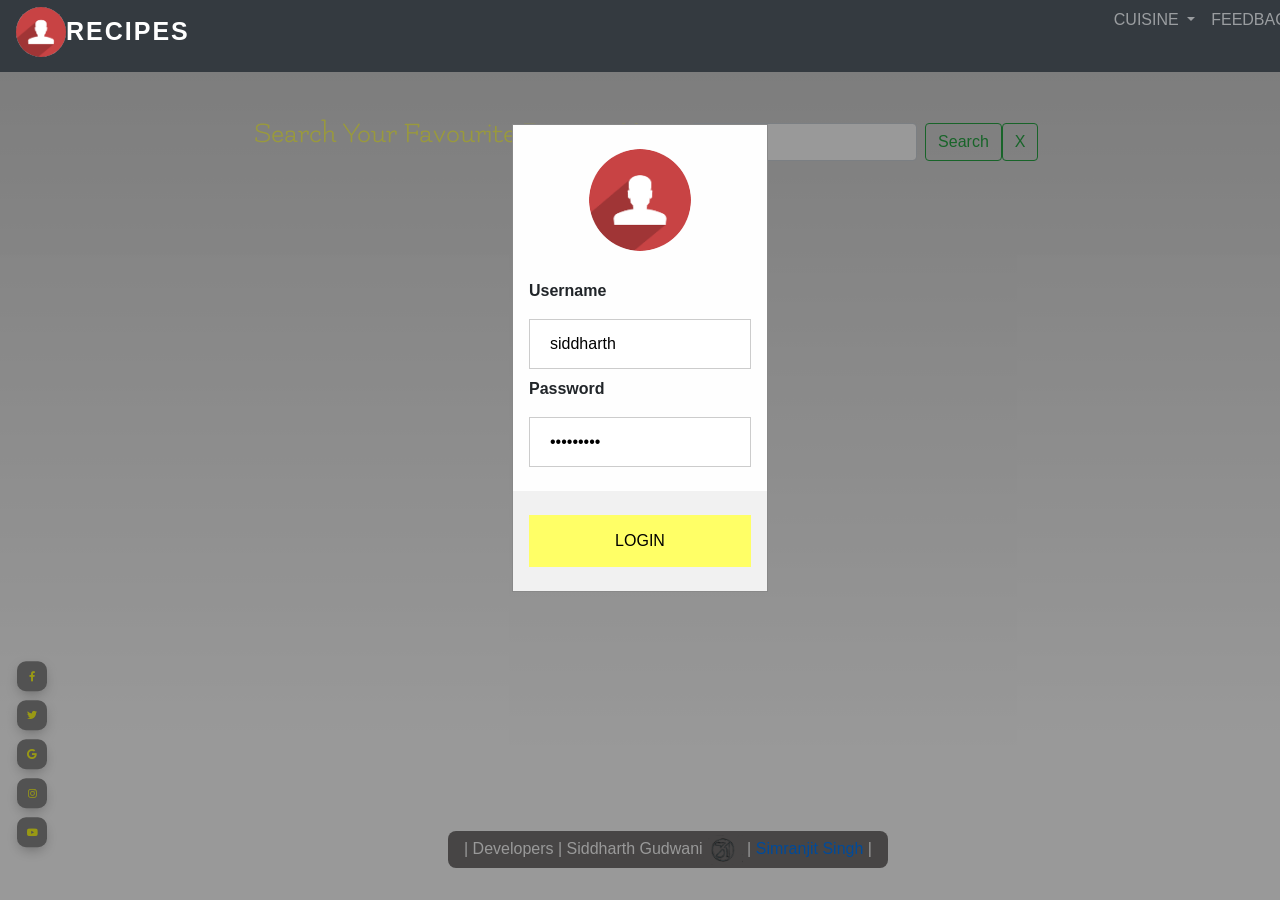
==== index.html @ 6e5a3208 "Update index.html" ====
<!DOCTYPE html>
<html>

<head>
    <title>Recipes </title>
    <meta name="viewport" content="width=device-width, initial-scale=1.0">
    <link rel="stylesheet" href="https://maxcdn.bootstrapcdn.com/bootstrap/4.3.1/css/bootstrap.min.css" />
    <link rel="stylesheet" type="text/css" href="./style.css" />
    <link rel="stylesheet" href="https://use.fontawesome.com/releases/v5.4.1/css/all.css">
    <link href="https://fonts.googleapis.com/css?family=Flamenco" rel="stylesheet">
</head>

 <body onload='getRecipes(" ");openForm()'>

    <!-- <div id="loading"></div> -->

    <nav class="navbar navbar-expand-md bg-dark fixed-top navbar-dark">
      <a href="#"><img src="pic1.jpg" class="logo"></a>
        <a class="navbar-brand" href="#">Recipes</a>
        <button class="navbar-toggler" type="button" data-toggle="collapse" data-target="#collapsibleNavbar">
            <span class="navbar-toggler-icon"></span>
        </button>
        <div class="collapse navbar-collapse" id="collapsibleNavbar">
            <ul class="navbar-nav">
                <!-- <li class="nav-item">
                    <a class="nav-link" href="./index.html">Home</a>
                </li> -->
                <li class="nav-item dropdown">
                    <a class="nav-link dropdown-toggle" href="#" id="navbarDropdown" role="button" data-toggle="dropdown" aria-haspopup="true" aria-expanded="false">
                      CUISINE
                    </a>
                    <div class="dropdown-menu" aria-labelledby="navbarDropdown">
                      <a class="dropdown-item" href="#" onclick='getRecipes("Indian")'>Indian</a>
                      <a class="dropdown-item" href="#" onclick='getRecipes("American")'>American</a>
                      <a class="dropdown-item" href="#" onclick='getRecipes("Chinese")'>Chinese</a>
                      <a class="dropdown-item" href="#" onclick='getRecipes("Japanese")'>Japanese</a>
                      <a class="dropdown-item" href="#" onclick='getRecipes("Italian")'>Italian</a>
                      <a class="dropdown-item" href="#" onclick='getRecipes("Thai")'>Thai</a>
                    </div>
                  </li>
                  <li class="nav-item">
                    <a class="nav-link" href="./feedback.html">FEEDBACK</a>
                </li>
                <li class="nav-item">
                    <a class="nav-link" href="./contact.html">CONTACT US</a>
                </li>
                  <li class="nav-item">
                    <a class="nav-link" href="#">ABOUT US</a>
                </li>
            </ul>
        </div>
       <!-- <div class="form-inline">
            <input class="form-control mr-sm-2" type="search" placeholder="Search" aria-label="Search"
                id="search-input">
            <button class="btn btn-outline-success my-2 my-sm-0" type="submit" id="search-button">Search</button>
         </div> -->
    </nav>
<!-- <div class="form-inline">
    <input class="form-control mr-sm-2" type="search" placeholder="Search" aria-label="Search"
        id="search-input">
    <button class="btn btn-outline-success my-2 my-sm-0" type="submit" id="search-button">Search</button>
 </div> -->
    <!-- <div class="main-content-header">
        <h1> Welcome To <span class="colorchange">Recipes</span><br>
            -Search Your Favourite Recipes <BR> Right Now  !!</h1> -->
        <!-- <a href="LOG.html" class="btn btn-full"> CREATE ACCOUNT </a>
        <a href="menu.html" class="btn btn-nav"> MENU</a> -->
    <!-- </div> --> 
    <br><br><br><br><br><br><br><br><br>
    <br><br>
    <div class="text-center"><h2  style="color:#ffff66;font-size:30px">Search Your Favourite <span class="colorchange">Recipes</span> Here<h2></div>
       
    <div class="form-inline" id="serchss">
        
        <!-- <h4> Welcome To <span class="colorchange">Recipes</span>
            -Search Your Favourite Recipes  Right Now  !!</h4>
                <br><br> -->
        <input class="form-control mr-sm-2" type="search" placeholder="Search" aria-label="Search"
            id="search-input">
         <button class="btn btn-outline-success my-2 my-sm-0" type="submit" id="search-button">Search</button>
         <button class="btn btn-outline-success my-2 my-sm-0" type="submit" id="search-button" onclick="cleandata()">  X  </button>

    </div>
   
    <div id="recipes"></div>

    <!-- popup form -->
    <div id="id01" class="modal">
  
        <form class="modal-contentanimate" action="/action_page.php" method="post">
          <div class="imgcontainer">
            <!-- <span onclick="document.getElementById('id01').style.display='none'" class="close" title="Close Modal">&times;</span> -->
            <img src="pic1.jpg" alt="Avatar" class="avatar">
          </div>
      
          <div class="container">
            <label for="uname"><b>Username</b></label>
            
            <input type="text" name="" id="nameid" placeholder="Enter Username" value="siddharth"> 
            <label for="psw"><b>Password</b></label>
            <input type="password" placeholder="Enter Password" name="psw" value="siddharth" required>
              
            <!-- <button  onclick="myfunction()">Login</button> -->
            
          </div>
      
          <div class="container" style="background-color:#f1f1f1">
            <button type="button" onclick="formclose() ;myfunction() " class="cancelbtn">LOGIN</button>
            
          </div>
        </form>
 </div>
        <!-- main content -->
 
      <!-- <div class="main-content-header">
        <h1> Welcome To <span class="colorchange">Recipes</span><br>
            -Search Your Favourite Recipes <BR> Right Now  !!</h1>
        <a href="LOG.html" class="btn btn-full"> CREATE ACCOUNT </a>
        <a href="menu.html" class="btn btn-nav"> MENU</a>
    </div>  -->
    
    
    <!-- Main -->
    <!-- <div class="main-content-header">
        <h1> Welcome To <span class="colorchange">Recipes</span><br>
            -Search Your Favourite Recipes <BR> Right Now  !!</h1>
        <a href="LOG.html" class="btn btn-full"> CREATE ACCOUNT </a>
        <a href="menu.html" class="btn btn-nav"> MENU</a>
    </div>
    
    <div class="form-inline">
        <input class="form-control mr-sm-2" type="search" placeholder="Search" aria-label="Search"
            id="search-input">
        <button class="btn btn-outline-success my-2 my-sm-0" type="submit" id="search-button">Search</button>
    </div>
    <div id="recipes"></div> -->


    <!-- Modal -->
    <center>
        <div class="modal fade in" id="mailModal" role="dialog"
            style="z-index: 9999; display: none; padding-left: 0px;">
            <div class="modal-dialog">
                <div class="modal-content">
                    <div class="modal-header">
                        <h4 class="modal-title" id="mailheader">Ingredients</h4>
                        <button type="button" class="close" data-dismiss="modal">
                            x
                        </button>
                    </div>
                    <div class="modal-body">
                        <div class="form-horizontal">
                            <div id="datare">
                            </div>
                        </div>
                    </div>
                </div>
            </div>
    </center>
<!-- change -->
<!-- <div class="boxcon">
    <a href="#"><img src="fesfwe.png" alt="" class="box-img"></a>
    <div class="contentcontact">
        <h2>Connect with us on <br>Social Media Platforms</h2>
    </div>
   <div class="middlecon">
     <a class="btncon" href="https://www.facebook.com/">
       <i class="fab fa-facebook-f"></i>
     </a>
     <a class="btncon" href="https://google.com/login">
       <i class="fab fa-twitter"></i>
     </a>
     <a class="btncon" href="https://www.google.com/">
       <i class="fab fa-google"></i>
     </a>
     <a class="btncon" href="https://www.google.com/?hl=en">
       <i class="fab fa-instagram"></i>
     </a>
     <a class="btncon" href="https://www.google.com/?gl=IN&hl=en-GB">
       <i class="fab fa-youtube"></i>
     </a>
   </div>
  </div> -->
<!-- change -->
    <footer>
      |  Developers  |   Siddharth Gudwani<a href="https://siddharthgudwani.github.io/Resume/"><img src="fesfwe.png" class="logo31footer"></a> | <a href="https://simranjit12145.github.io/Resume/">Simranjit Singh</a> |
     
    </footer>
   <footer class="socialfooter">
       <div class="middlecon">
         <a class="btncon" href="https://www.facebook.com/">
           <i class="fab fa-facebook-f"></i>
         </a>

         <a class="btncon" href="https://google.com/login">
           <i class="fab fa-twitter"></i>
         </a>

         <a class="btncon" href="https://www.google.com/">
           <i class="fab fa-google"></i>
         </a>

         <a class="btncon" href="https://www.google.com/?hl=en">
           <i class="fab fa-instagram"></i>
         </a>

         <a class="btncon" href="https://www.google.com/?gl=IN&hl=en-GB">
           <i class="fab fa-youtube"></i>
         </a> 

         </div> 
    </footer>
    

    <!-- <script type="text/javascript" src="http://code.jquery.com/jquery-3.4.1min.js"></script>

    <script src="https://maxcdn.bootstrapcdn.com/bootstrap/4.1.0/js/bootstrap.min.js"></script> -->
    <script src="./script.js"></script>
    
    <script src="https://cdnjs.cloudflare.com/ajax/libs/jquery/3.4.0/jquery.min.js"></script>
 
<!-- <script src="https://ajax.googleapis.com/ajax/libs/jquery/3.4.1/jquery.min.js"></script> -->


<script type="text/javascript" src="http://code.jquery.com/jquery-3.4.1.min.js"></script>
    <script src="https://ajax.googleapis.com/ajax/libs/jquery/3.4.1/jquery.min.js"></script>
    <script src="https://maxcdn.bootstrapcdn.com/bootstrap/4.1.0/js/bootstrap.min.js"></script>
<script>
//  $(document).ready(function(){
//  // myFunction();
//  const person = prompt("Please enter your name", "Your Name");
 
  
//    const name = $('#uname').val();
//    $('.logo').attr('src',`https://joeschmoe.io/api/v1/${name}`);
   

  
//  });



</script>

</body>

</html>
---- style.css ----
body {
  margin: 0;
  padding: 0;
  /* background-color: #4CAF50; */
  /* background-image:url('./preloader.gif');
  background-size: cover;
  background-repeat: no-repeat;
  position: fixed;
  width: 10%;
  height: 1vh; */

  /* height: 100vh;
  width:100%; */
  /* background-image: url('bg2.jpg'); */
  /* background-size: auto; */
  /* background-repeat: no-repeat;
  background-size: 80% 80%; */
  /* background-color: violet; */
  background-position: center;
  display: flex;
  justify-content: center;
  align-items: center;

  background:linear-gradient(rgba(0,0,0,0.2),rgba(0,0,0,0)),url('./food.gif') ;
  background-size: 100% 285%;
  background-repeat: no-repeat;
}
.text-center{
  margin-top:1%;
  margin-left: 1%;
  margin-right: 1%;
  font-family: 'Flamenco', cursive;
}
/* front page content */

.main-content-header{
	width: 1180px;
	padding:0 2%;
	position: absolute;
	/*border: 1px solid red;*/
	top: 55%;
	left: 100%;
  transform: translate(-50%, -50%);
  font-family: 'Flamenco', cursive;
  }


.btn-full{
	background-color: transparent;
	margin-right: 15px;
  color:black;
  border: 1px solid #66ff66;
  background-color: #ffff66;
}


.btn-full:hover{
	background-color: #66ff66;
        box-shadow: 0 0px 0px 0 rgba(0, 230, 230,0.8), 0 20px 50px 0 rgba(89, 89, 89,1);
        
}

.btn-nav{
	background-color: transparent;
  color:black;
  border: 1px solid #66ff66;
  background-color: #ffff66;
  
}

.btn-nav:hover{
	background-color: #66ff66;
         box-shadow: 0 0px 0px 0 rgba(0, 230, 230,0.8), 0 20px 50px 0 rgba(89, 89, 89,1);
}

.colorchange{
	animation:  colorchangethapa 1s infinite;
          

        
}
@keyframes colorchangethapa{
	0%{color: red;}
	25%{color:#66ff66; ;}
	50%{ color:black; }
	100%{ color:#ffff66;  }
}
/* ^ front page content ^ */
#loading {
  position: fixed;
  width: 100%;
  height: 100vh;
  background: #fff url('./preloader.gif') no-repeat center;
  z-index: 9999;
}
.logo{
  height: 50px;
  width: auto;
  border-radius: 80%;
}
#collapsibleNavbar li:hover{
border-bottom: 2px solid #ffff66; }
.header {
  height: 100vh;
  background-image: url(bg1.jpg);
  background-size: cover;
  background-position: center;
  display: flex;
  justify-content: center;
  align-items: center;
}

.carousel-inner {
  position: fixed !important;
}

.carousel-item {
  height: 100vh;
  min-height: 300px;
  background: no-repeat center center scroll;
  -webkit-background-size: cover;
  background-size: cover;
}

.navbar {
  padding-top: 0;
}

.navbar .container {
  background: #ffffffe3;
  width: auto;
  border-radius: 0 0 0.1em 0.1em;
}

.navbar-brand {
  color: white;
  font-size: 25px;
  text-transform: uppercase;
  font-weight: bold;
  letter-spacing: 2px;
}

.navbar-nav {
  text-align: center;
  padding-left:900px;
}

.navbar-toggler {
  padding: 1px 5px;
  font-size: 18px;
  line-height: 0.3;
  background: #fff;
}

#brand {
  position: fixed;
  top: 5em;
  left: 33%;
  background: #ffffffcf;
  width: 35%;
  border-radius: 0.5em;
}

#brand-name {
  padding: 0.5em 0.5em 0.5em 0.5em;
  text-align: center;
  font-size: x-large;
}

#search-bar {
  padding: 1em 1em 1em 1em;
}

#recipes {
  display: none;
  width: 90%;
  background: #ffffffa6;
  padding: 10px;
  position: fixed;
  top: 12em;
  border-radius: 0.5em;
  left: 5%;
  height: 70%;
  overflow: scroll;
}

#pics {
  display: none;
  width: 90%;
  background: #ffffffa6;
  padding: 10px;
  position: fixed;
  top: 12em;
  border-radius: 0.5em;
  left: 5%;
  height: 70%;
  overflow: scroll;
}

#nutri-analysis {
  display: none;
  width: 90%;
  background: #ffffff;
  padding: 10px;
  position: fixed;
  top: 12em;
  border-radius: 0.5em;
  left: 5%;
  height: auto;
  overflow: scroll;
}

.recipe-card {
  float: left;
  height:450px;
  width:200px;
  padding: 0.1em;
  margin: 15px;
}

.pic-card {
  float: left;
  padding: 1em;
  margin: 0.2em;
}

#contact-us {
  width: 70%;
  background: #ffffffd9;
  padding: 1em 5em 2em 5em;
  position: absolute;
  top: 10%;
  border-radius: 0.5em;
  left: 15%;
}

.card-img-top {
  width: 12em;
  align-self: center;
}

footer {
  position: fixed;
  bottom: 2em;
  background: #636060e0;
  left: 35%;
  border-radius: 0.5em;
  padding: 0.2em 1em 0.2em 1em;
  color: #fefefe;
}

/* //pop form */
.modal input[type=text], .modal input[type=password] {
  width: 100%;
  padding: 12px 20px;
  margin: 8px 0;
  display: inline-block;
  border: 1px solid #ccc;
  box-sizing: border-box;
}
/* //#4CAF50 */
/* Set a style for all buttons */
.modal button {
  background-color: #ffff66;
  color: black;
  padding: 14px 20px;
  margin: 8px 0;
  border: none;
  cursor: pointer;
  width: 100%;
}

button:hover {
  opacity: 0.8;
}

/* Extra styles for the cancel button */
.cancelbtn {
  width: auto;
  padding: 10px 18px;
  background-color: #f44336;
}

/* Center the image and position the close button */
.imgcontainer {
  text-align: center;
  margin: 24px 0 12px 0;
  position: relative;
}

.avatar {
  width: 40%;
  border-radius:80%;
}

.container {
  padding: 16px;
}

span.psw {
  float: right;
  padding-top: 16px;
}

/* The Modal (background) */
.modal {
  display: none; /* Hidden by default */
  position: fixed; /* Stay in place */
  z-index: 1; /* Sit on top */
  left: 0;
  top: 0;
  width: 100%; /* Full width */
  height: 100%; /* Full height */
  overflow: auto; /* Enable scroll if needed */
  background-color: rgb(0,0,0); /* Fallback color */
  background-color: rgba(0,0,0,0.4); /* Black w/ opacity */
  padding-top: 60px;
}

/* Modal Content/Box */
.modal-contentanimate {
  background-color:  #fefefe;
  margin: 5% auto 15% auto; /* 5% from the top, 15% from the bottom and centered */
  border: 1px solid #888;
  width: 20%; /* Could be more or less, depending on screen size */
}

/* The Close Button (x) */
/* .close {
  position: absolute;
  right: 25px;
  top: 0;
  color: #000;
  font-size: 35px;
  font-weight: bold;
}

.close:hover,
.close:focus {
  color: red;
  cursor: pointer;
} */

/* Add Zoom Animation */
.animate {
  -webkit-animation: animatezoom 0.6s;
  animation: animatezoom 0.6s
}

@-webkit-keyframes animatezoom {
  from {-webkit-transform: scale(0)} 
  to {-webkit-transform: scale(1)}
}
  
@keyframes animatezoom {
  from {transform: scale(0)} 
  to {transform: scale(1)}
}

/* Change styles for span and cancel button on extra small screens */
@media screen and (max-width: 300px) {
  span.psw {
     display: block;
     float: none;
  }
  .cancelbtn {
     width: 100%;
  }
}


/* footer logo */


.logo31footer{
	height: 30px;
	width: auto;
	
	margin-top: 1px;
        
}



/* <!-- change last form --> */

.boxcon{
  width: 100%;
  background: rgba(0, 0, 0, 0.4);
  padding: 10px;
  text-align: center;
  margin: auto;
  margin-top: 90%;
  color: #FF2;
  font-family: 'Flamenco';
  opacity:1;
}
/* .a{
  text-align:center;
  color:#3498db;
  +-+96
  
  font-size: 30px;
  
} */
/* .dd
{
text-align:center;
  color:#3498db;
  font-family: 'Flamenco';
  font-size: 70px;
  text-decoration: none;
} */

/* .dd:hover{
 border-bottom: 2px solid #3498db; 
} */
.middlecon{
 /* position: absolute; */
 top: 50%;
 transform: translateY(-5%);
 width: 20%;
 text-align: center;
 /* bottom: 0; */
}
.btncon{
 display: inline-block;
 width: 30px;
 height: 30px;
 background:  #888;
 margin: 1px;
 border-radius: 30%;
 box-shadow: 0 5px 15px -5px #00000070;
 color: #FF2;
 overflow: hidden;
 position: relative;
}
.btncon i{
 line-height: 30px;
 font-size: 10px;
 transition: 0.2s linear;
}
.btncon:hover i{
 transform: scale(1.3);
 color: #f1f1f1;
}
.btncon::before{
 content: "";
 position: absolute;
 width: 60%;
 height: 60%;
 background: #FF2;
 transform: rotate(45deg);
 left: -110%;
 top: 20%;
}
.btncon:hover::before{
 animation: aaa 0.7s 1;
 top: -10%;
 left: -10%;
}
@keyframes aaa {
 0%{
   left: -110%;
   top: 90%;
 }50%{
   left: 10%;
   top: -30%;
 }100%{
   top: -10%;
   left: -10%;
 }
}

.socialfooter{
  left:0%;
  width:10px;
  
  background: transparent;

}

#serchss{
  padding-top:20px;
}
/* <!-- change --> */
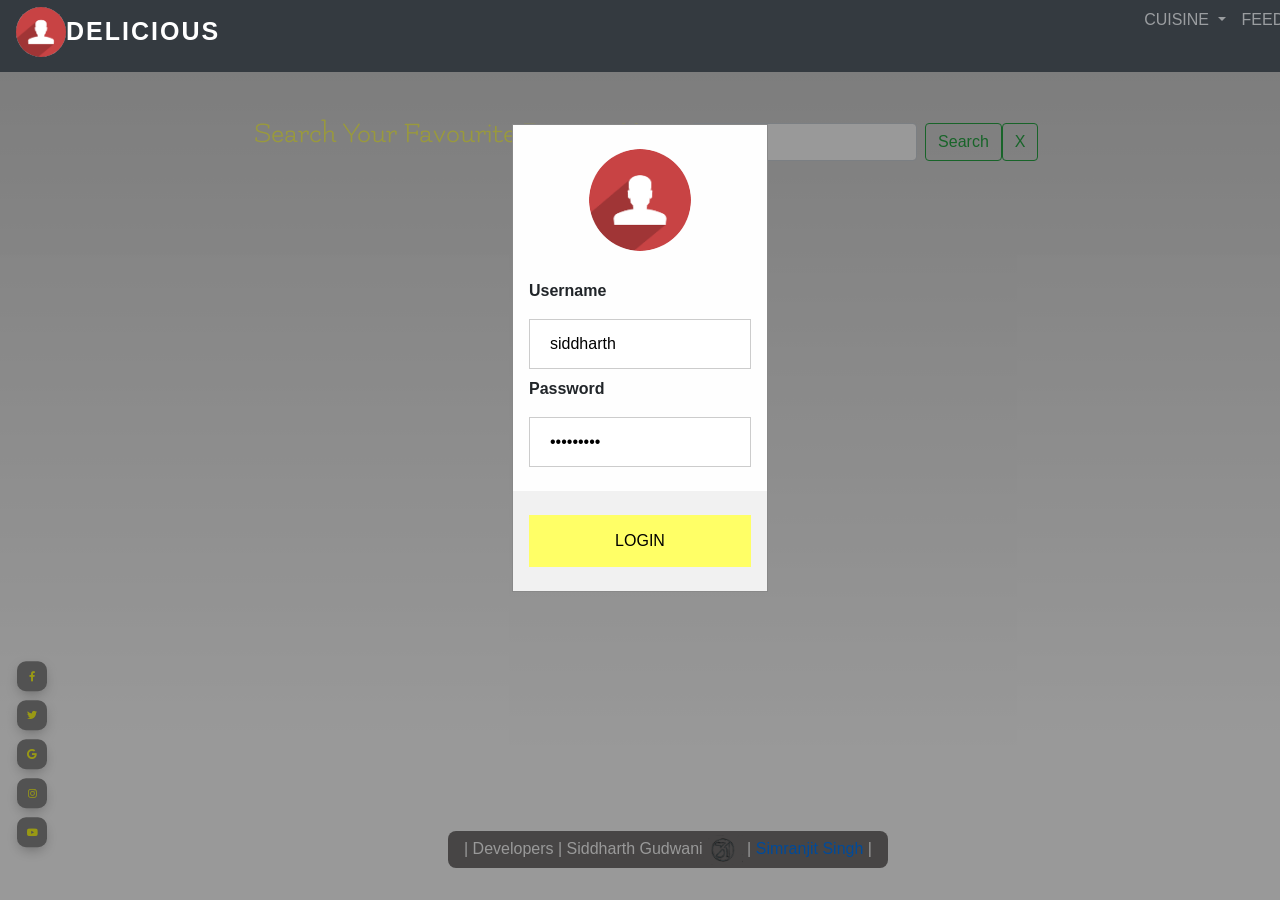
==== commit 218007de: "Update index.html" ====
--- a/index.html
+++ b/index.html
@@ -16,7 +16,7 @@
 
     <nav class="navbar navbar-expand-md bg-dark fixed-top navbar-dark">
       <a href="#"><img src="pic1.jpg" class="logo"></a>
-        <a class="navbar-brand" href="#">Recipes</a>
+        <a class="navbar-brand" href="#">Delicious</a>
         <button class="navbar-toggler" type="button" data-toggle="collapse" data-target="#collapsibleNavbar">
             <span class="navbar-toggler-icon"></span>
         </button>
@@ -44,9 +44,7 @@
                 <li class="nav-item">
                     <a class="nav-link" href="./contact.html">CONTACT US</a>
                 </li>
-                  <li class="nav-item">
-                    <a class="nav-link" href="#">ABOUT US</a>
-                </li>
+                
             </ul>
         </div>
        <!-- <div class="form-inline">
@@ -68,7 +66,7 @@
     <!-- </div> --> 
     <br><br><br><br><br><br><br><br><br>
     <br><br>
-    <div class="text-center"><h2  style="color:#ffff66;font-size:30px">Search Your Favourite <span class="colorchange">Recipes</span> Here<h2></div>
+    <div class="text-center"><h2  style="color:#ffff66;font-size:30px"><span class="colorchange"> Search Your Favourite Recipes Here</span> <h2></div>
        
     <div class="form-inline" id="serchss">
         
@@ -183,7 +181,7 @@
   </div> -->
 <!-- change -->
     <footer>
-      |  Developers  |   Siddharth Gudwani<a href="https://siddharthgudwani.github.io/Resume/"><img src="fesfwe.png" class="logo31footer"></a> | <a href="https://simranjit12145.github.io/Resume/">Simranjit Singh</a> |
+      |  Developers  |   Siddharth Gudwani<a href="https://siddharthgudwani.github.io/Resume/"><img src="fesfwe.png" class="logo31footer"></a> | <a href="https://Simranjitsingh12145.github.io/Resume/">Simranjit Singh</a> |
      
     </footer>
    <footer class="socialfooter">
@@ -215,7 +213,7 @@
     <!-- <script type="text/javascript" src="http://code.jquery.com/jquery-3.4.1min.js"></script>
 
     <script src="https://maxcdn.bootstrapcdn.com/bootstrap/4.1.0/js/bootstrap.min.js"></script> -->
-    <script src="./script.js"></script>
+   
     
     <script src="https://cdnjs.cloudflare.com/ajax/libs/jquery/3.4.0/jquery.min.js"></script>
  
@@ -225,7 +223,8 @@
 <script type="text/javascript" src="http://code.jquery.com/jquery-3.4.1.min.js"></script>
     <script src="https://ajax.googleapis.com/ajax/libs/jquery/3.4.1/jquery.min.js"></script>
     <script src="https://maxcdn.bootstrapcdn.com/bootstrap/4.1.0/js/bootstrap.min.js"></script>
-<script>
+ <script src="./script.js"></script>
+ <script>
 //  $(document).ready(function(){
 //  // myFunction();
 //  const person = prompt("Please enter your name", "Your Name");
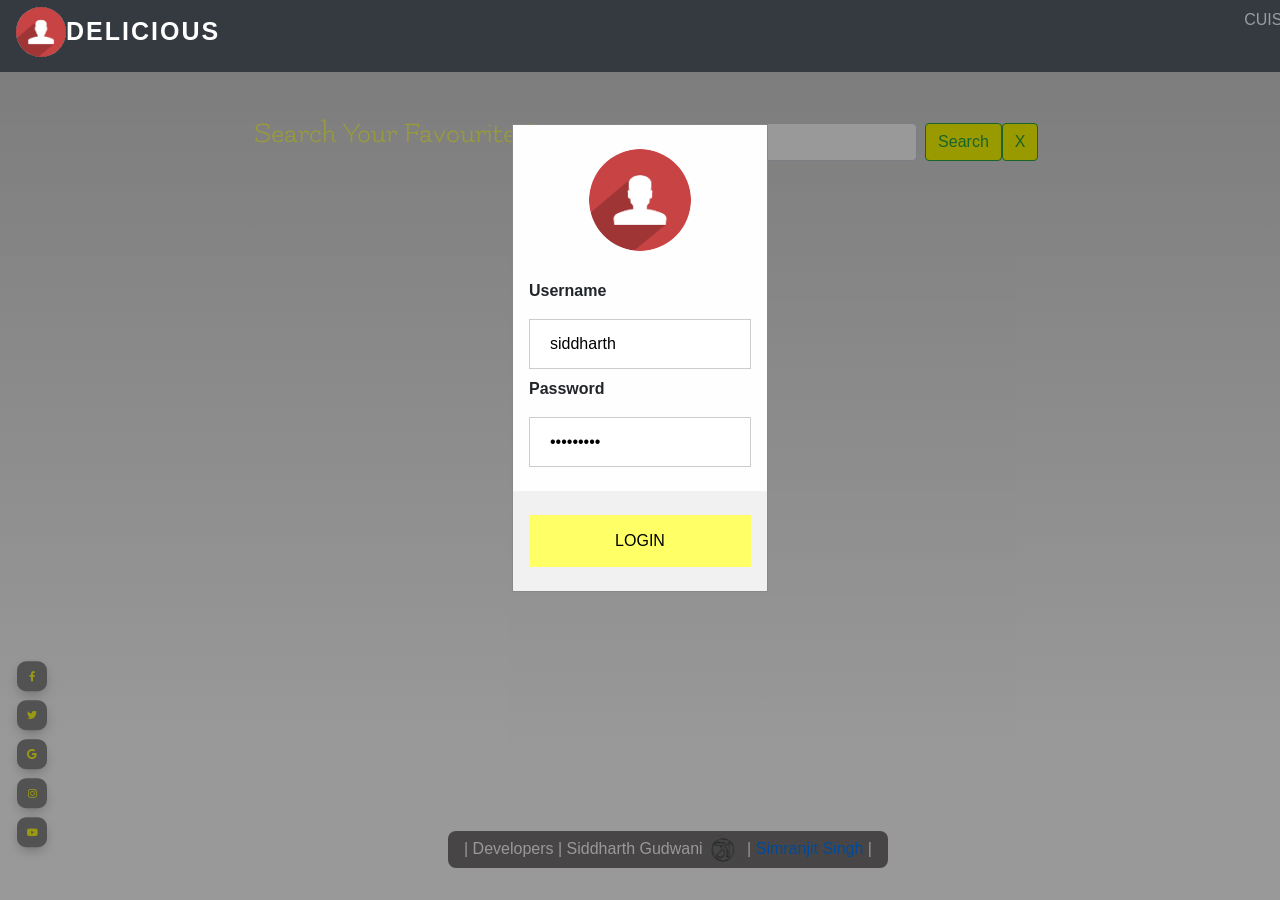
==== commit cd7634fc: "Update index.html" ====
--- a/index.html
+++ b/index.html
@@ -181,7 +181,7 @@
   </div> -->
 <!-- change -->
     <footer>
-      |  Developers  |   Siddharth Gudwani<a href="https://siddharthgudwani.github.io/Resume/"><img src="fesfwe.png" class="logo31footer"></a> | <a href="https://Simranjitsingh12145.github.io/Resume/">Simranjit Singh</a> |
+      |  Developers  |   Siddharth Gudwani<a href="https://siddharthgudwani.github.io/Resume/"><img src="fesfwe.png" class="logo31footer"></a> | <a href="https://Simranjit12145.github.io/Resume/">Simranjit Singh</a> |
      
     </footer>
    <footer class="socialfooter">
--- a/style.css
+++ b/style.css
@@ -24,6 +24,7 @@
   background:linear-gradient(rgba(0,0,0,0.2),rgba(0,0,0,0)),url('./food.gif') ;
   background-size: 100% 285%;
   background-repeat: no-repeat;
+ 
 }
 .text-center{
   margin-top:1%;
@@ -142,7 +143,7 @@
 
 .navbar-nav {
   text-align: center;
-  padding-left:900px;
+  padding-left:1000px;
 }
 
 .navbar-toggler {
@@ -482,5 +483,10 @@
 
 #serchss{
   padding-top:20px;
+ 
+}
+#serchss #search-button
+{
+  background-color: yellow;
 }
 /* <!-- change --> */
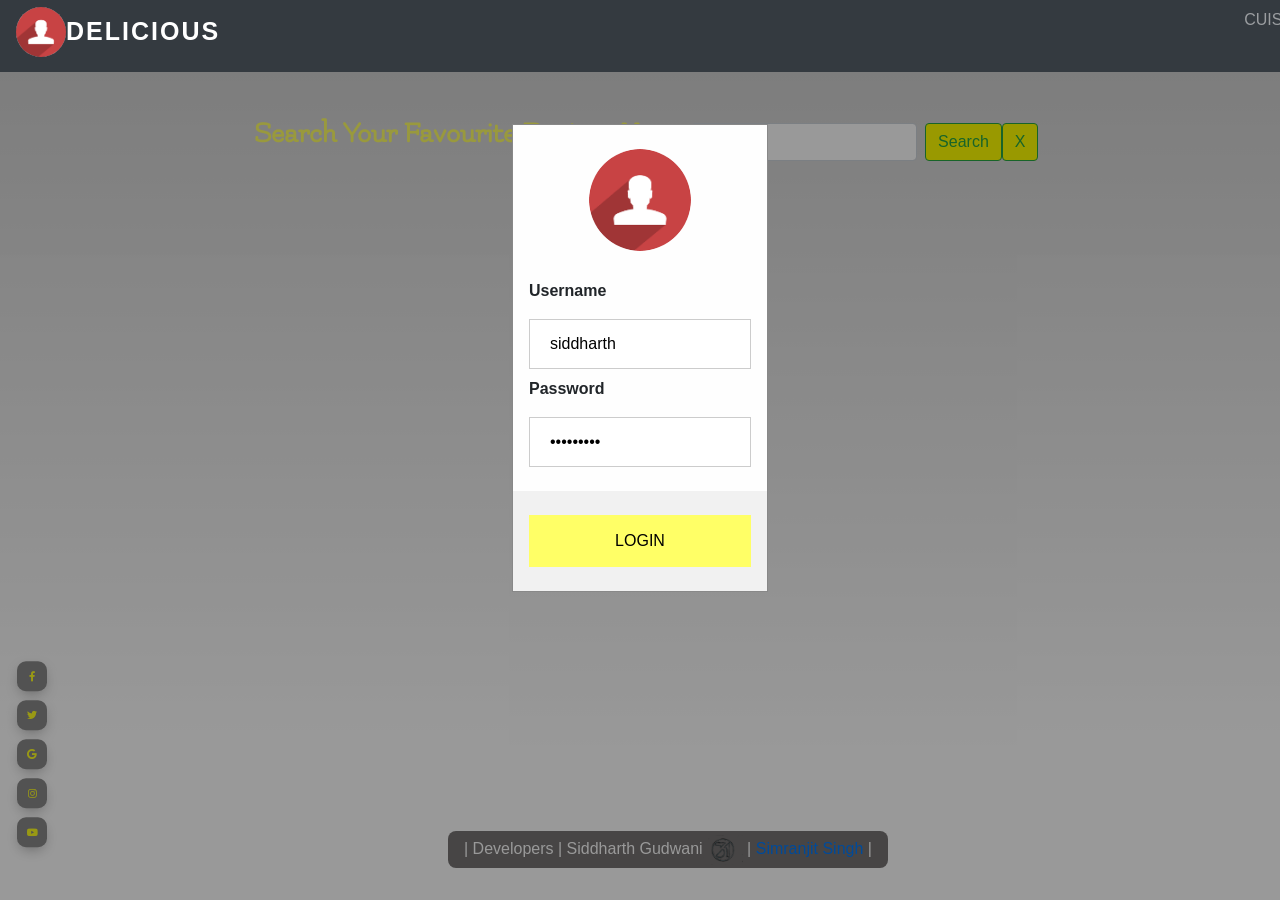
==== commit 0d71ddd6: "Update index.html" ====
--- a/index.html
+++ b/index.html
@@ -66,7 +66,7 @@
     <!-- </div> --> 
     <br><br><br><br><br><br><br><br><br>
     <br><br>
-    <div class="text-center"><h2  style="color:#ffff66;font-size:30px"><span class="colorchange"> Search Your Favourite Recipes Here</span> <h2></div>
+    <div class="text-center"><h2  style="color:#ffff66;font-size:30px"><span class="colorchange"> <b>Search Your Favourite Recipes Here</b></span> <h2></div>
        
     <div class="form-inline" id="serchss">
         
@@ -181,7 +181,7 @@
   </div> -->
 <!-- change -->
     <footer>
-      |  Developers  |   Siddharth Gudwani<a href="https://siddharthgudwani.github.io/Resume/"><img src="fesfwe.png" class="logo31footer"></a> | <a href="https://Simranjit12145.github.io/Resume/">Simranjit Singh</a> |
+      |  Developers  |   Siddharth Gudwani<a href="https://siddharthgudwani.github.io/Resume/"><img src="fesfwe.png" class="logo31footer"></a> | <a href="https://Simranjitsingh12145.github.io/Resume/">Simranjit Singh</a> |
      
     </footer>
    <footer class="socialfooter">
--- a/style.css
+++ b/style.css
@@ -75,7 +75,7 @@
 }
 
 .colorchange{
-	animation:  colorchangethapa 1s infinite;
+	animation:  colorchangethapa 5s infinite;
           
 
         
@@ -83,7 +83,7 @@
 @keyframes colorchangethapa{
 	0%{color: red;}
 	25%{color:#66ff66; ;}
-	50%{ color:black; }
+	50%{ color:cyan; }
 	100%{ color:#ffff66;  }
 }
 /* ^ front page content ^ */
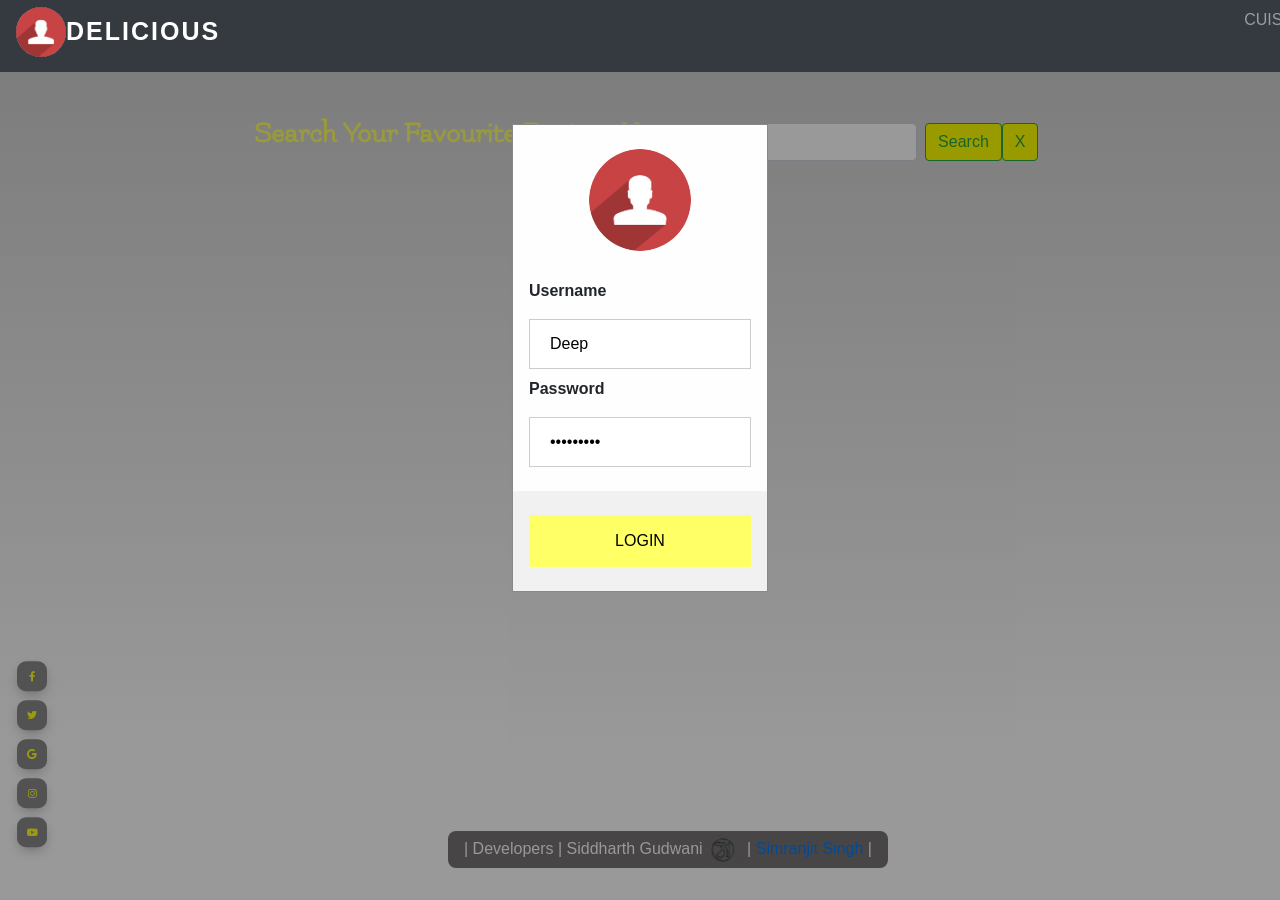
==== commit f404f0c5: "Update index.html" ====
--- a/index.html
+++ b/index.html
@@ -94,7 +94,7 @@
           <div class="container">
             <label for="uname"><b>Username</b></label>
             
-            <input type="text" name="" id="nameid" placeholder="Enter Username" value="siddharth"> 
+            <input type="text" name="" id="nameid" placeholder="Enter Username" value="Deep"> 
             <label for="psw"><b>Password</b></label>
             <input type="password" placeholder="Enter Password" name="psw" value="siddharth" required>
               
@@ -181,7 +181,7 @@
   </div> -->
 <!-- change -->
     <footer>
-      |  Developers  |   Siddharth Gudwani<a href="https://siddharthgudwani.github.io/Resume/"><img src="fesfwe.png" class="logo31footer"></a> | <a href="https://Simranjitsingh12145.github.io/Resume/">Simranjit Singh</a> |
+      |  Developers  |   Siddharth Gudwani<a href="https://siddharthgudwani.github.io/Resume/"><img src="fesfwe.png" class="logo31footer"></a> | <a href="https://simranjit12145.github.io/Resume/">Simranjit Singh</a> |
      
     </footer>
    <footer class="socialfooter">
--- a/style.css
+++ b/style.css
@@ -75,12 +75,12 @@
 }
 
 .colorchange{
-	animation:  colorchangethapa 5s infinite;
+	animation:  clrchange 5s infinite;
           
 
         
 }
-@keyframes colorchangethapa{
+@keyframes clrchange{
 	0%{color: red;}
 	25%{color:#66ff66; ;}
 	50%{ color:cyan; }
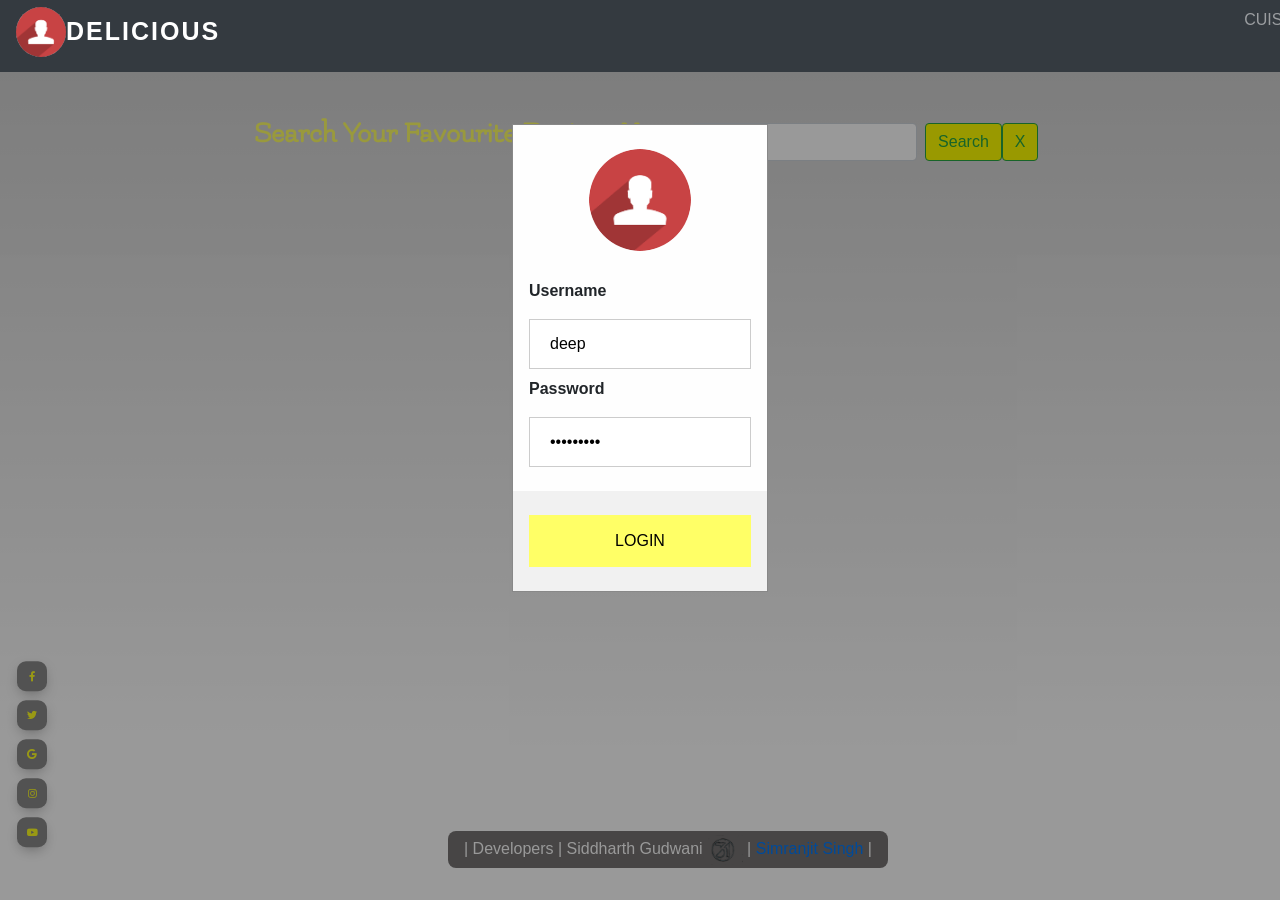
==== commit a55b6e1b: "Update index.html" ====
--- a/index.html
+++ b/index.html
@@ -94,7 +94,7 @@
           <div class="container">
             <label for="uname"><b>Username</b></label>
             
-            <input type="text" name="" id="nameid" placeholder="Enter Username" value="Deep"> 
+            <input type="text" name="" id="nameid" placeholder="Enter Username" value="deep"> 
             <label for="psw"><b>Password</b></label>
             <input type="password" placeholder="Enter Password" name="psw" value="siddharth" required>
               
